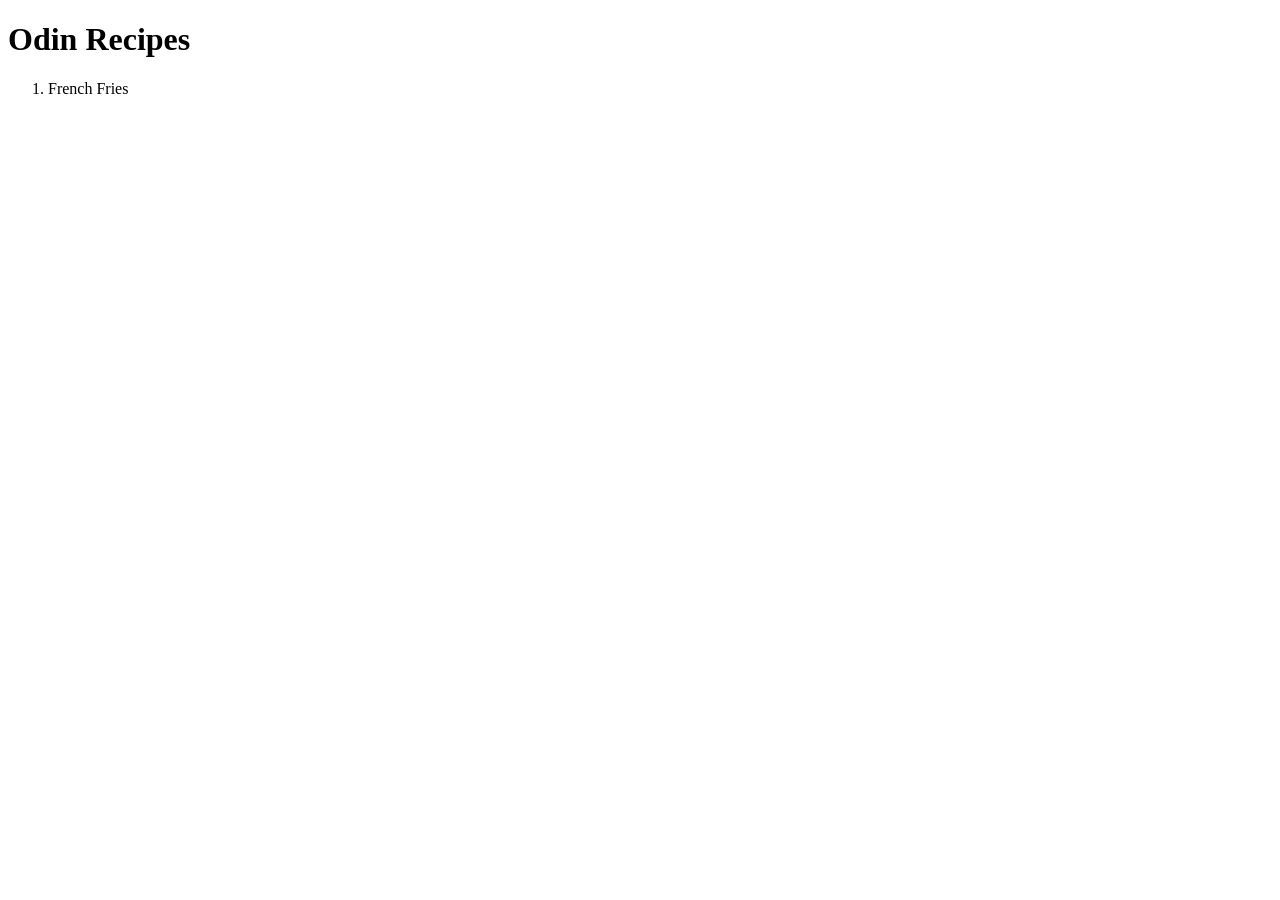
==== index.html @ 7ac7f60d "Did boiler plate for index. And creating first recipe folder and recipe file." ====
<!DOCTYPE html>
<html lang="en">
<head>
    <meta charset="UTF-8">
    <meta http-equiv="X-UA-Compatible" content="IE=edge">
    <meta name="viewport" content="width=device-width, initial-scale=1.0">
    <title>Home paget</title>
</head>
<body>
   <h1>Odin Recipes</h1> 
   <ol>
        <li><a src="fries_recipe.html">French Fries</a></li>
    </ol> 
</body>
</html>
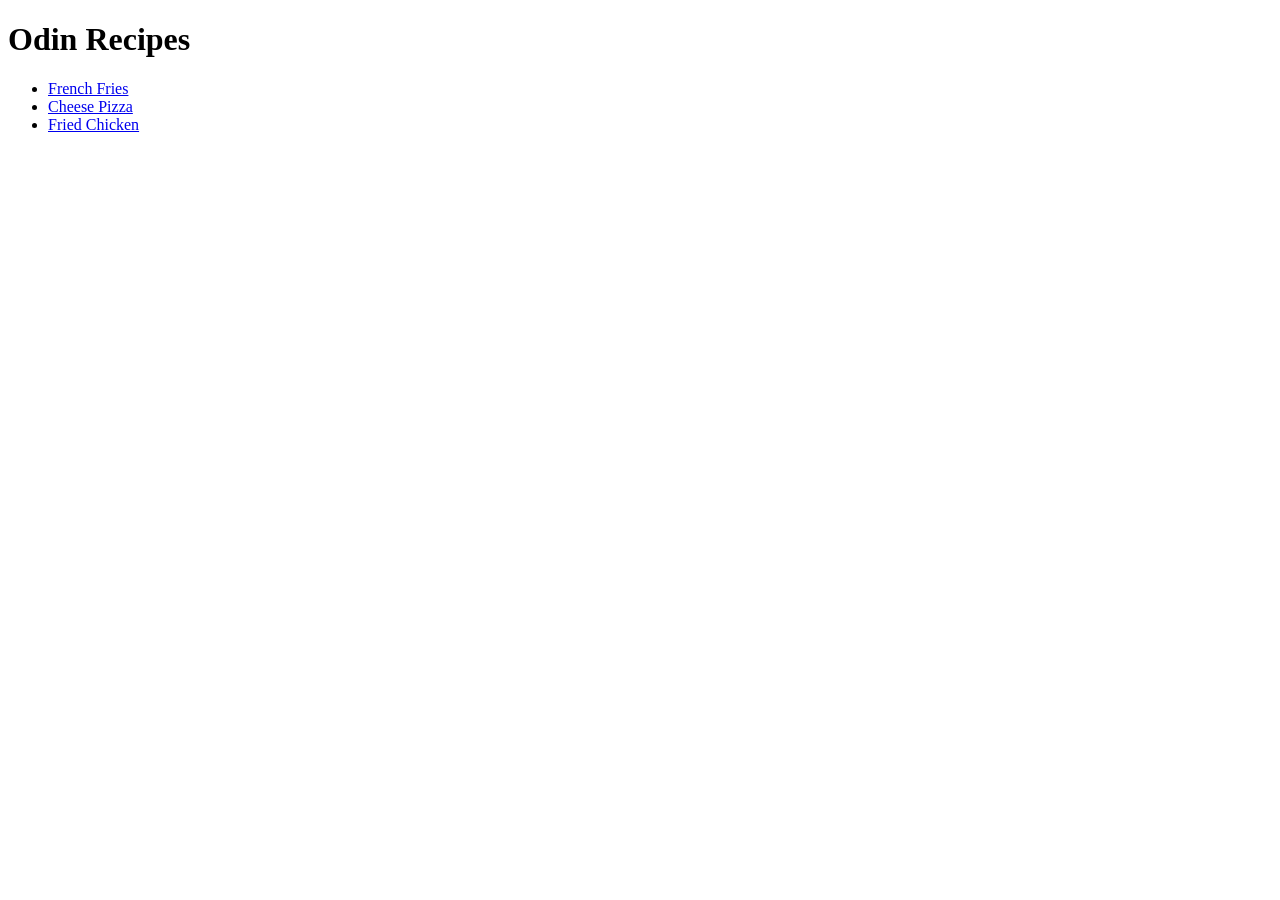
==== commit d17e9bdb: "Finished fried chicken recipie and setup format for pizza recipie haven't tested links for both yet" ====
--- a/index.html
+++ b/index.html
@@ -4,12 +4,15 @@
     <meta charset="UTF-8">
     <meta http-equiv="X-UA-Compatible" content="IE=edge">
     <meta name="viewport" content="width=device-width, initial-scale=1.0">
-    <title>Home paget</title>
+    <title>Home page</title>
 </head>
 <body>
    <h1>Odin Recipes</h1> 
-   <ol>
-        <li><a src="fries_recipe.html">French Fries</a></li>
-    </ol> 
+   <ul>
+    <li><a href="./recipes/fries.html">French Fries</a></li>
+    <li><a href="./recipes/pizza.html">Cheese Pizza</a></li>
+    <li><a href="./recipes/friedchicken.html">Fried Chicken</a></li>
+
+    </ul>
 </body>
 </html>
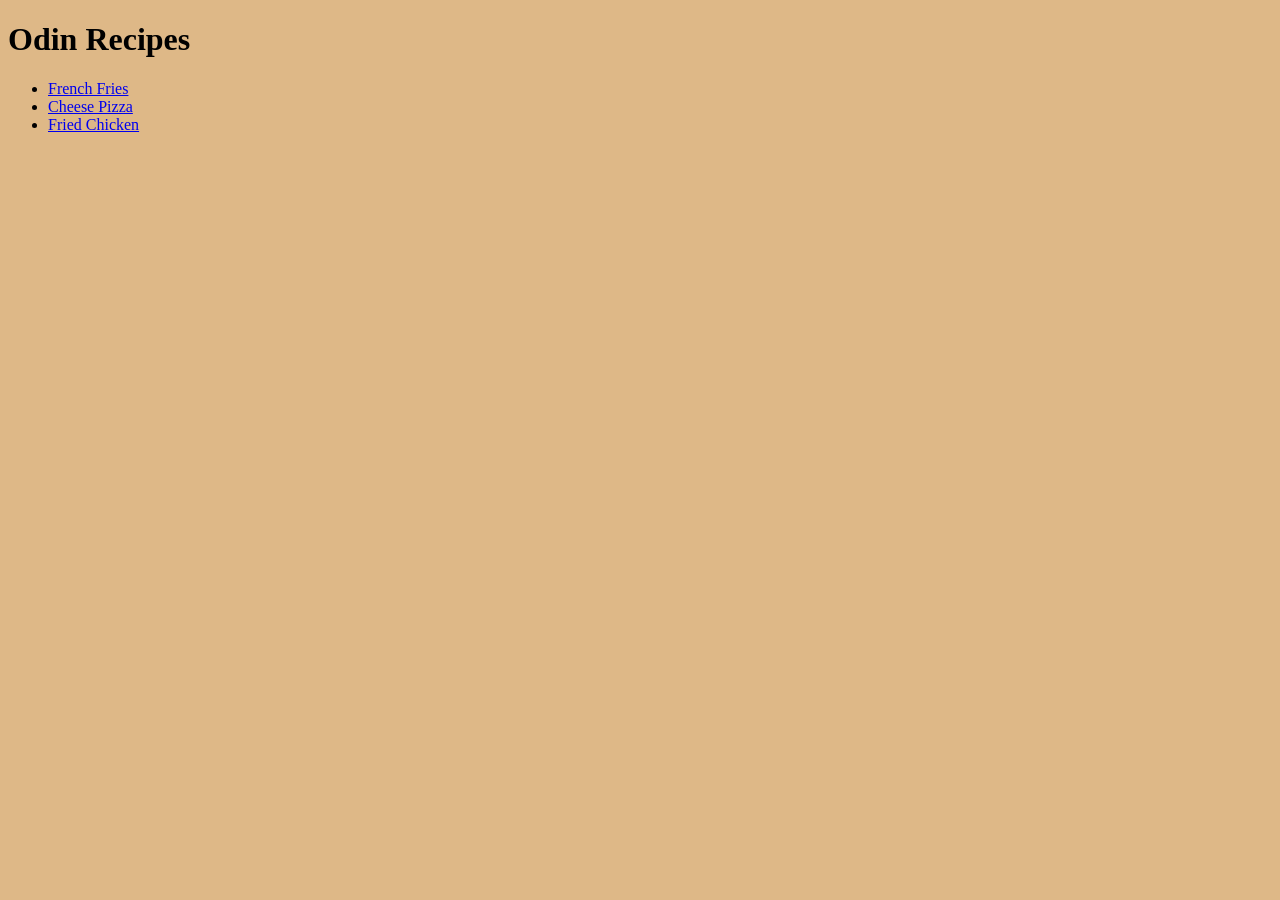
==== commit 4a6417cb: "managed to link css sheet and index page" ====
--- a/index.html
+++ b/index.html
@@ -5,6 +5,7 @@
     <meta http-equiv="X-UA-Compatible" content="IE=edge">
     <meta name="viewport" content="width=device-width, initial-scale=1.0">
     <title>Home page</title>
+    <link rel="stylesheet" href="./css/style.css">
 </head>
 <body>
    <h1>Odin Recipes</h1> 
--- a/css/style.css
+++ b/css/style.css
@@ -0,0 +1,4 @@
+body{
+    background-color: burlywood;
+    
+}
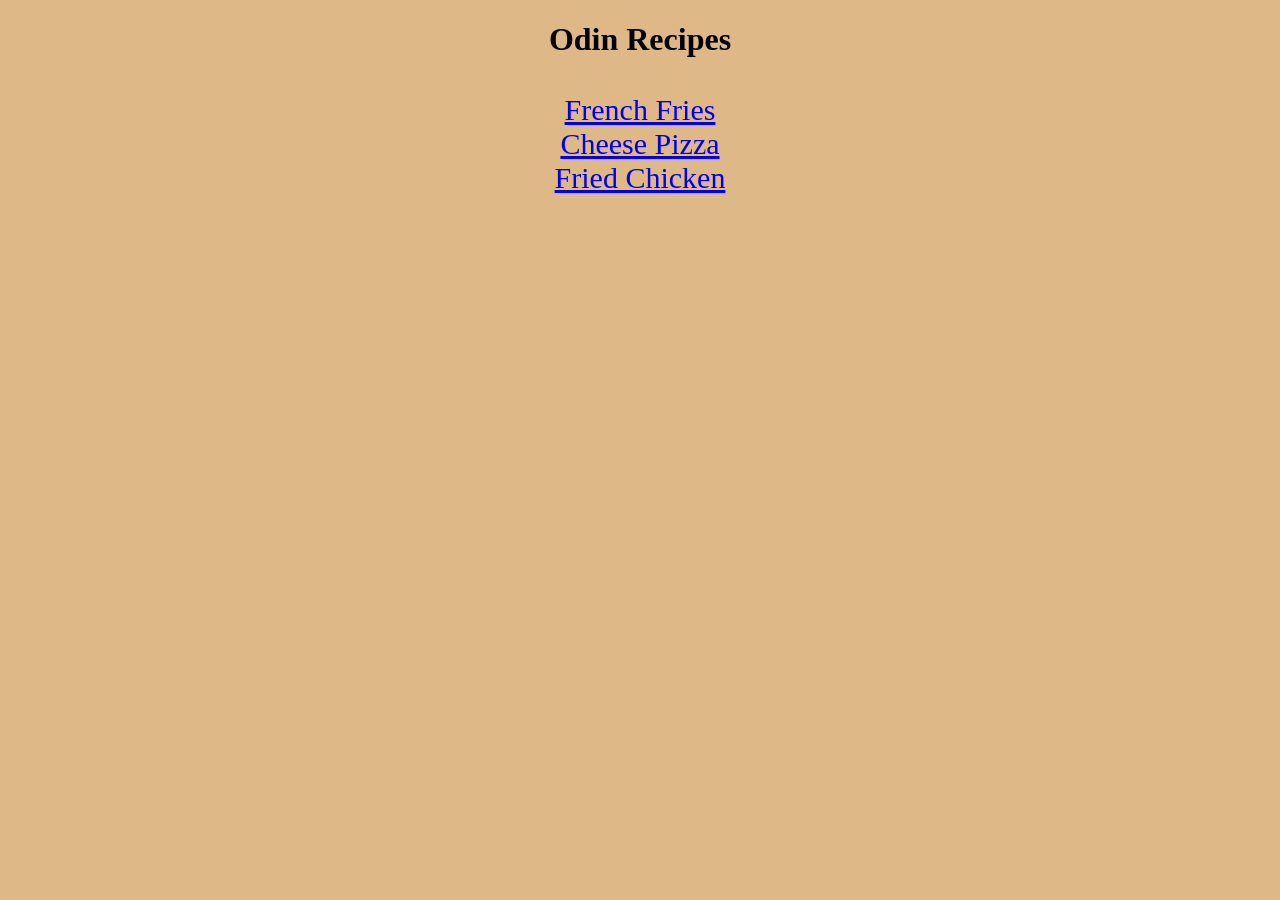
==== commit 9d0398de: "Added center and font size styling to index and connected css sheet to all three recipes" ====
--- a/index.html
+++ b/index.html
@@ -9,7 +9,7 @@
 </head>
 <body>
    <h1>Odin Recipes</h1> 
-   <ul>
+   <ul class="iul">
     <li><a href="./recipes/fries.html">French Fries</a></li>
     <li><a href="./recipes/pizza.html">Cheese Pizza</a></li>
     <li><a href="./recipes/friedchicken.html">Fried Chicken</a></li>
--- a/css/style.css
+++ b/css/style.css
@@ -1,4 +1,12 @@
-body{
+body {
     background-color: burlywood;
     
+}
+h1 {
+text-align: center;
+}
+.iul {
+text-align: center;
+font-size: 30px;
+padding: 5px;
 }
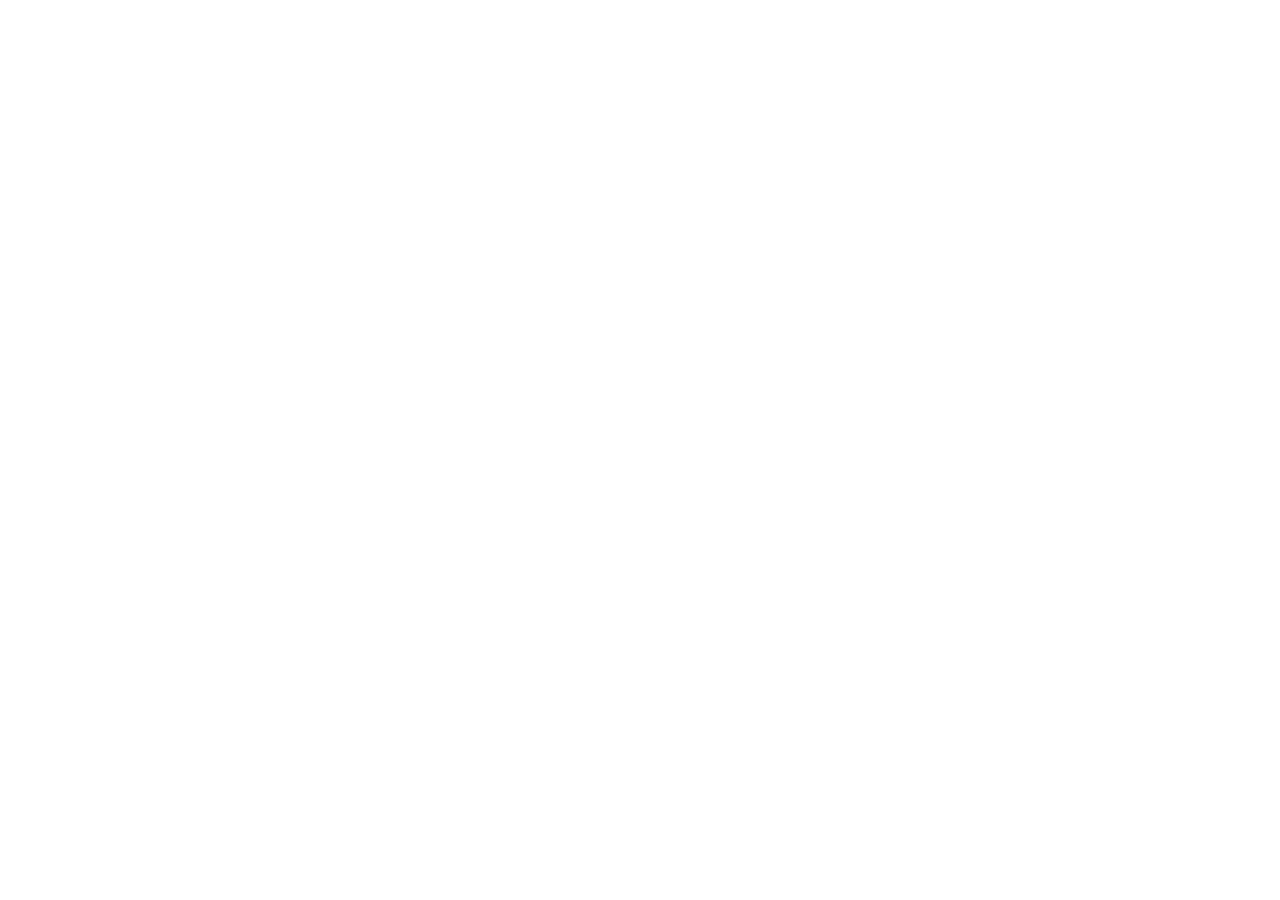
==== commit 80d44428: "filled out README and made basic index.html" ====
--- a/index.html
+++ b/index.html
@@ -1,19 +1,12 @@
 <!DOCTYPE html>
 <html lang="en">
-<head>
+  <head>
     <meta charset="UTF-8">
-    <meta http-equiv="X-UA-Compatible" content="IE=edge">
     <meta name="viewport" content="width=device-width, initial-scale=1.0">
-    <title>Home page</title>
-    <link rel="stylesheet" href="./css/style.css">
-</head>
-<body>
-   <h1>Odin Recipes</h1> 
-   <ul class="iul">
-    <li><a href="./recipes/fries.html">French Fries</a></li>
-    <li><a href="./recipes/pizza.html">Cheese Pizza</a></li>
-    <li><a href="./recipes/friedchicken.html">Fried Chicken</a></li>
+    <meta http-equiv="X-UA-Compatible" content="ie=edge">
+    <title>Recipes</title>
+  </head>
+  <body>
 
-    </ul>
-</body>
-</html>+  </body>
+</html>
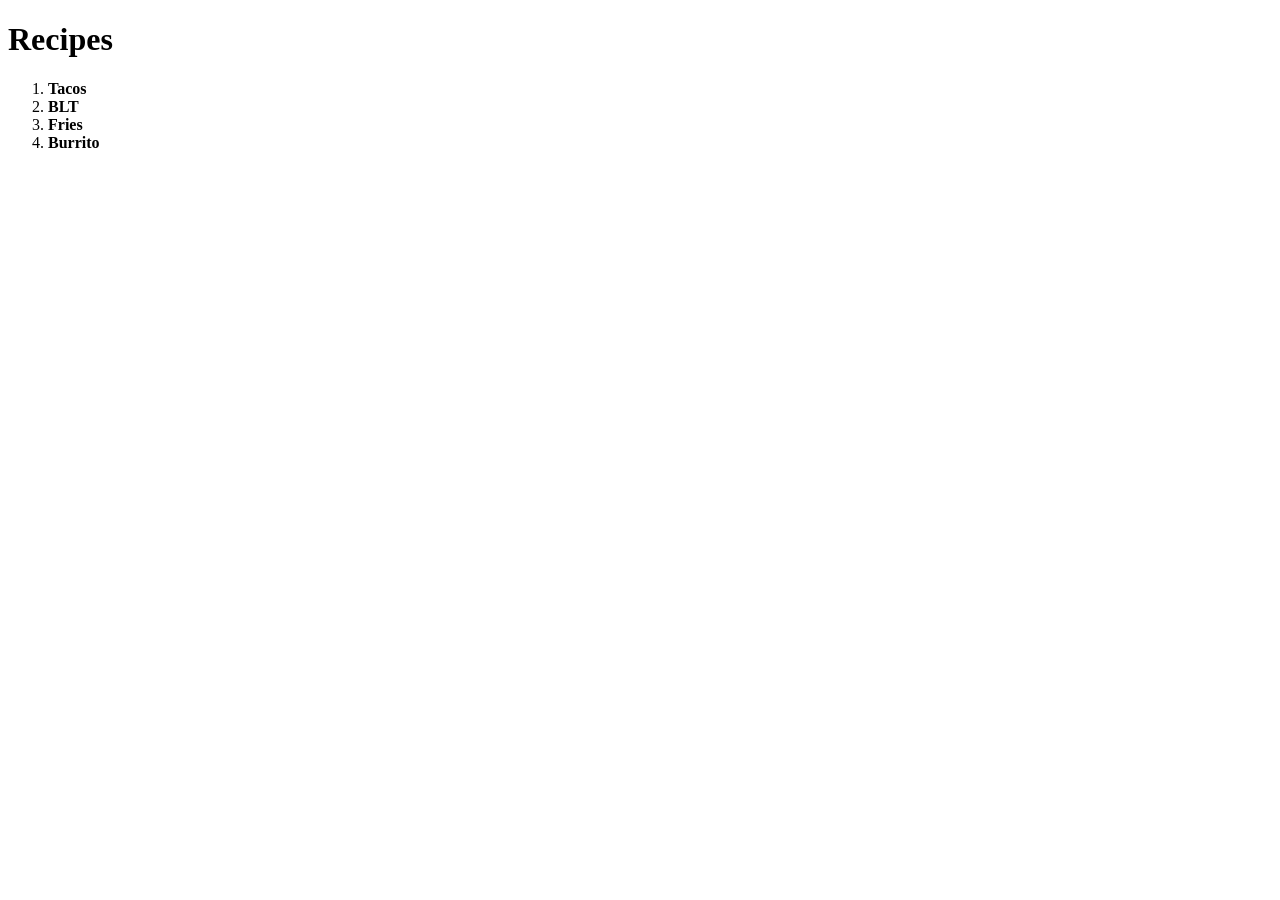
==== commit 26f75ebd: "Added pages dir containing recipes and added recipe list to index Added blt, burrito, fires and taco" ====
--- a/index.html
+++ b/index.html
@@ -7,6 +7,14 @@
     <title>Recipes</title>
   </head>
   <body>
+    <h1>Recipes</h1>
+    
+    <ol>
+        <li><strong>Tacos</strong></li>
+        <li><strong>BLT</strong></li>
+        <li><strong>Fries</strong></li>
+        <li><strong>Burrito</strong></li>
+    </ol>
 
   </body>
 </html>
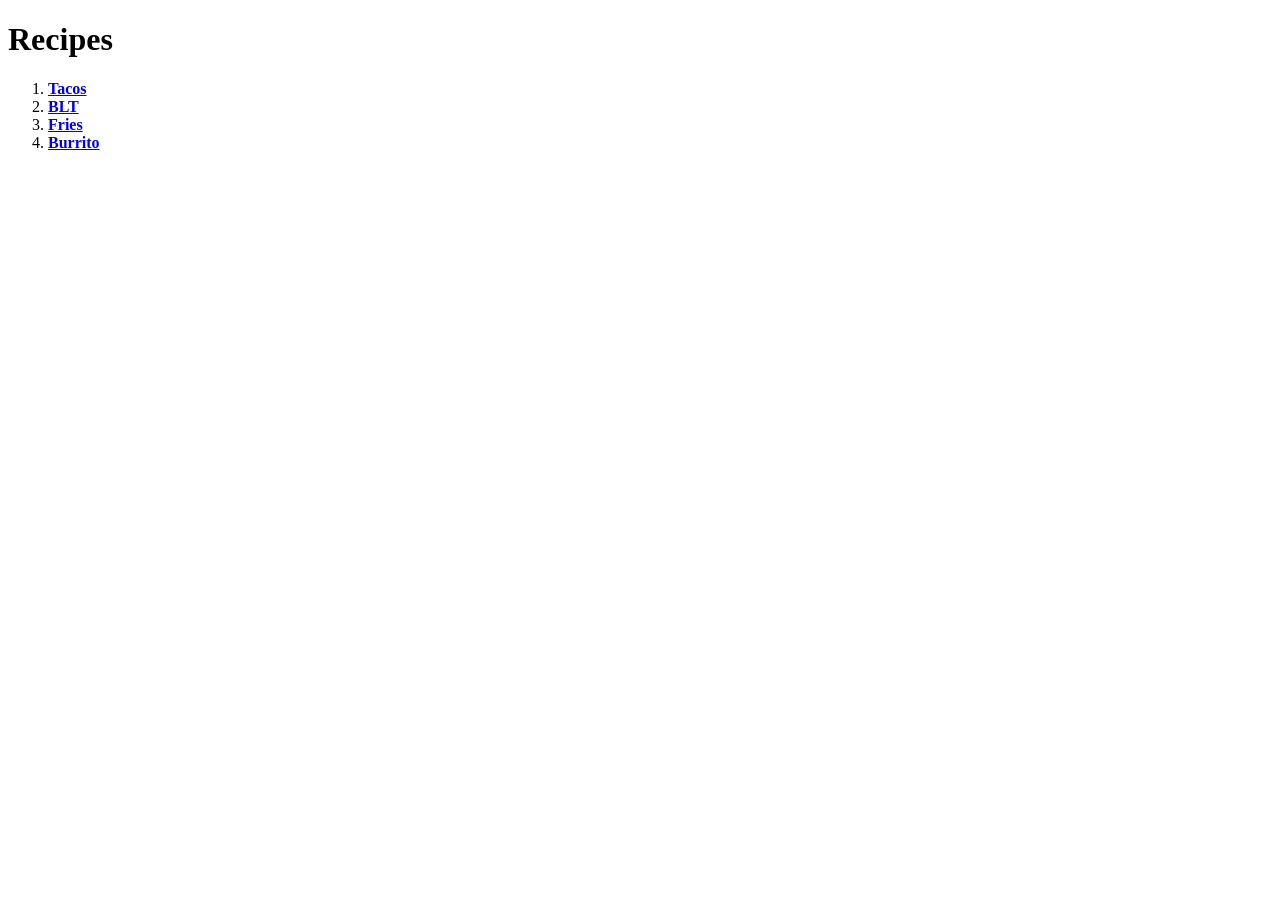
==== commit 711cffe0: "added links to recipes in index & boilerplate html to recipe pages Additionally the recipe pages now" ====
--- a/index.html
+++ b/index.html
@@ -10,10 +10,10 @@
     <h1>Recipes</h1>
     
     <ol>
-        <li><strong>Tacos</strong></li>
-        <li><strong>BLT</strong></li>
-        <li><strong>Fries</strong></li>
-        <li><strong>Burrito</strong></li>
+        <li><strong><a href="./pages/tacos.html">Tacos</a></strong></li>
+        <li><strong><a href="./pages/blt.html">BLT</a></strong></li>
+        <li><strong><a href="./pages/fries.html">Fries</a></strong></li>
+        <li><strong><a href="./pages/burrito.html">Burrito</a></strong></li>
     </ol>
 
   </body>
